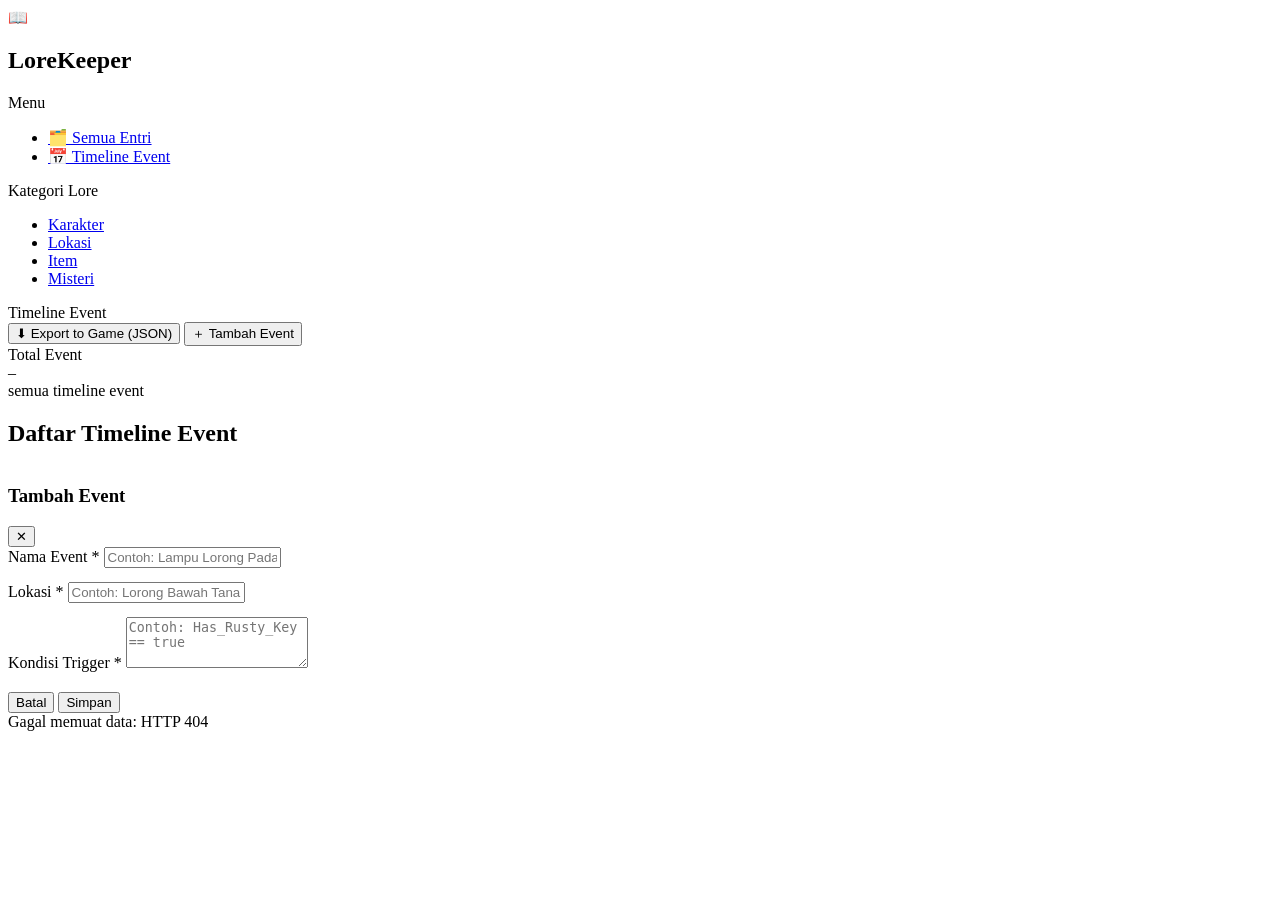
==== templates/events.html @ 7910cc47 "Komit Aplikasi Lorekeeper" ====
<!DOCTYPE html>
<html lang="id">
<head>
  <meta charset="UTF-8" />
  <meta name="viewport" content="width=device-width, initial-scale=1.0" />
  <title>LoreKeeper – Timeline Event</title>
  <link rel="stylesheet" href="{{ url_for('static', filename='style.css') }}" />
  <style>
    /* ---- Timeline List ---- */
    .timeline-list {
      display: flex;
      flex-direction: column;
      gap: 0;
      position: relative;
    }

    .timeline-list::before {
      content: '';
      position: absolute;
      left: 18px;
      top: 0;
      bottom: 0;
      width: 2px;
      background-color: var(--border);
      z-index: 0;
    }

    .timeline-row {
      display: flex;
      align-items: flex-start;
      gap: 16px;
      padding: 16px 0;
      position: relative;
      z-index: 1;
    }

    .timeline-dot {
      width: 14px;
      height: 14px;
      border-radius: 50%;
      background-color: var(--accent);
      border: 2px solid var(--bg-base);
      flex-shrink: 0;
      margin-top: 4px;
      margin-left: 12px;
      box-shadow: 0 0 0 3px rgba(124, 106, 247, 0.2);
    }

    .timeline-content {
      flex: 1;
      background-color: var(--bg-surface);
      border: 1px solid var(--border);
      border-radius: var(--radius);
      padding: 14px 16px;
      display: flex;
      align-items: flex-start;
      justify-content: space-between;
      gap: 12px;
      transition: border-color var(--transition);
    }

    .timeline-content:hover {
      border-color: var(--accent);
    }

    .timeline-info {
      flex: 1;
      display: flex;
      flex-direction: column;
      gap: 6px;
    }

    .timeline-event-name {
      font-size: 15px;
      font-weight: 600;
      color: var(--text-primary);
    }

    .timeline-meta {
      display: flex;
      align-items: center;
      gap: 10px;
      flex-wrap: wrap;
    }

    .location-badge {
      display: inline-flex;
      align-items: center;
      gap: 4px;
      background-color: rgba(61, 186, 140, 0.12);
      color: var(--tag-loc);
      border: 1px solid rgba(61, 186, 140, 0.25);
      border-radius: 20px;
      padding: 2px 10px;
      font-size: 11px;
      font-weight: 600;
      text-transform: uppercase;
      letter-spacing: 0.4px;
    }

    .trigger-text {
      font-size: 12px;
      color: var(--text-muted);
      font-style: italic;
    }

    .trigger-text::before {
      content: '⚡ ';
    }

    .timeline-actions {
      display: flex;
      gap: 4px;
      flex-shrink: 0;
    }

    .timeline-actions button {
      background: none;
      border: none;
      cursor: pointer;
      padding: 5px 7px;
      border-radius: 4px;
      font-size: 13px;
      color: var(--text-muted);
      transition: background var(--transition), color var(--transition);
    }

    .timeline-actions button:hover {
      background-color: var(--bg-elevated);
      color: var(--text-primary);
    }

    .timeline-actions button.delete:hover {
      color: var(--accent-danger);
    }

    /* Empty state for timeline */
    .timeline-empty {
      display: flex;
      flex-direction: column;
      align-items: center;
      justify-content: center;
      padding: 60px 20px;
      text-align: center;
      color: var(--text-muted);
      gap: 12px;
    }

    .timeline-empty .empty-icon {
      font-size: 48px;
      opacity: 0.4;
    }

    .timeline-empty p {
      font-size: 14px;
    }
  </style>
</head>
<body>

  <!-- ===== App Wrapper ===== -->
  <div class="app-wrapper">

    <!-- ===== Sidebar ===== -->
    <aside class="sidebar">
      <div class="sidebar-logo">
        <span class="logo-icon">📖</span>
        <h1>LoreKeeper</h1>
      </div>

      <!-- Navigasi Utama -->
      <div class="sidebar-section">
        <p class="sidebar-section-label">Menu</p>
        <ul class="sidebar-nav">
          <li>
            <a href="/">
              <span class="nav-icon">🗂️</span> Semua Entri
            </a>
          </li>
          <li>
            <a href="/events" class="active">
              <span class="nav-icon">📅</span> Timeline Event
            </a>
          </li>
        </ul>
      </div>

      <!-- Filter Kategori -->
      <div class="sidebar-section">
        <p class="sidebar-section-label">Kategori Lore</p>
        <ul class="sidebar-nav">
          <li>
            <a href="/?filter=Karakter">
              <span class="dot dot-char"></span> Karakter
            </a>
          </li>
          <li>
            <a href="/?filter=Lokasi">
              <span class="dot dot-loc"></span> Lokasi
            </a>
          </li>
          <li>
            <a href="/?filter=Item">
              <span class="dot dot-item"></span> Item
            </a>
          </li>
          <li>
            <a href="/?filter=Misteri">
              <span class="dot dot-mystery"></span> Misteri
            </a>
          </li>
        </ul>
      </div>
    </aside>

    <!-- ===== Main Content ===== -->
    <div class="main-content">

      <!-- Top Bar -->
      <header class="topbar">
        <span class="topbar-title">Timeline Event</span>
        <div class="topbar-actions">
          <button class="btn btn-ghost" onclick="window.location.href='/api/export'" aria-label="Export data ke JSON">
            ⬇ Export to Game (JSON)
          </button>
          <button class="btn btn-primary" onclick="openModal()" aria-label="Tambah event baru">
            ＋ Tambah Event
          </button>
        </div>
      </header>

      <!-- Content Area -->
      <main class="content-area">

        <!-- Stats Bar -->
        <div class="stats-bar">
          <div class="stat-card">
            <div class="stat-label">Total Event</div>
            <div class="stat-value" id="stat-total">–</div>
            <div class="stat-sub">semua timeline event</div>
          </div>
        </div>

        <!-- Section Header -->
        <div class="section-header">
          <h2>Daftar Timeline Event</h2>
          <span id="event-count" style="font-size:13px; color: var(--text-muted);"></span>
        </div>

        <!-- Timeline List -->
        <div class="timeline-list" id="timeline-list">
          <!-- Event rows dirender oleh JavaScript -->
        </div>

        <!-- Empty State -->
        <div class="timeline-empty" id="empty-state" style="display:none;">
          <span class="empty-icon">📅</span>
          <p>Belum ada timeline event. Mulai tambahkan event pertama!</p>
          <button class="btn btn-primary" onclick="openModal()">Tambah Event Pertama</button>
        </div>

      </main>
    </div><!-- /.main-content -->
  </div><!-- /.app-wrapper -->


  <!-- ===== Modal Tambah / Edit Event ===== -->
  <div class="modal-overlay" id="modal-overlay" role="dialog" aria-modal="true" aria-labelledby="modal-heading">
    <div class="modal">
      <div class="modal-header">
        <h3 id="modal-heading">Tambah Event</h3>
        <button class="modal-close" onclick="closeModal()" aria-label="Tutup modal">✕</button>
      </div>

      <form id="event-form" onsubmit="handleFormSubmit(event)" novalidate>
        <input type="hidden" id="form-event-id" value="" />

        <div class="form-group">
          <label for="form-event-name">Nama Event <span aria-hidden="true">*</span></label>
          <input
            type="text"
            id="form-event-name"
            placeholder="Contoh: Lampu Lorong Padam"
            required
            maxlength="200"
          />
        </div>

        <div class="form-group" style="margin-top:14px;">
          <label for="form-location">Lokasi <span aria-hidden="true">*</span></label>
          <input
            type="text"
            id="form-location"
            placeholder="Contoh: Lorong Bawah Tanah"
            required
            maxlength="200"
          />
        </div>

        <div class="form-group" style="margin-top:14px;">
          <label for="form-trigger">Kondisi Trigger <span aria-hidden="true">*</span></label>
          <textarea
            id="form-trigger"
            placeholder="Contoh: Has_Rusty_Key == true"
            required
            rows="3"
          ></textarea>
        </div>

        <div class="form-actions" style="margin-top:20px;">
          <button type="button" class="btn btn-ghost" onclick="closeModal()">Batal</button>
          <button type="submit" class="btn btn-primary" id="form-submit-btn">Simpan</button>
        </div>
      </form>
    </div>
  </div>


  <!-- ===== Toast Container ===== -->
  <div class="toast-container" id="toast-container" aria-live="polite"></div>


  <script>
    // -----------------------------------------------------------------------
    // State
    // -----------------------------------------------------------------------
    let allEvents = [];

    // -----------------------------------------------------------------------
    // Utility – XSS safety
    // -----------------------------------------------------------------------
    function escHtml(str) {
      return String(str)
        .replace(/&/g, '&amp;')
        .replace(/</g, '&lt;')
        .replace(/>/g, '&gt;')
        .replace(/"/g, '&quot;')
        .replace(/'/g, '&#39;');
    }

    // -----------------------------------------------------------------------
    // Render helpers
    // -----------------------------------------------------------------------
    function renderTimeline() {
      const list  = document.getElementById('timeline-list');
      const empty = document.getElementById('empty-state');
      const count = document.getElementById('event-count');

      if (allEvents.length === 0) {
        list.innerHTML = '';
        empty.style.display = 'flex';
        count.textContent = '';
        return;
      }

      empty.style.display = 'none';
      count.textContent = `${allEvents.length} event`;

      list.innerHTML = allEvents.map(ev => `
        <div class="timeline-row">
          <div class="timeline-dot"></div>
          <div class="timeline-content">
            <div class="timeline-info">
              <span class="timeline-event-name">${escHtml(ev.event_name)}</span>
              <div class="timeline-meta">
                <span class="location-badge">📍 ${escHtml(ev.location)}</span>
                <span class="trigger-text">${escHtml(ev.trigger_condition)}</span>
              </div>
            </div>
            <div class="timeline-actions">
              <button onclick="openEditModal(${ev.id})" title="Edit" aria-label="Edit event">✏️</button>
              <button class="delete" onclick="confirmDelete(${ev.id}, '${escHtml(ev.event_name)}')"
                title="Hapus" aria-label="Hapus event">🗑️</button>
            </div>
          </div>
        </div>
      `).join('');
    }

    function updateStats() {
      document.getElementById('stat-total').textContent = allEvents.length;
    }

    // -----------------------------------------------------------------------
    // API helpers
    // -----------------------------------------------------------------------
    async function apiFetch(url, options = {}) {
      const res = await fetch(url, {
        headers: { 'Content-Type': 'application/json' },
        ...options,
      });
      const data = await res.json().catch(() => ({}));
      if (!res.ok) {
        throw new Error(data.error || `HTTP ${res.status}`);
      }
      return data;
    }

    async function loadEvents() {
      try {
        allEvents = await apiFetch('/api/events');
        updateStats();
        renderTimeline();
      } catch (err) {
        showToast('Gagal memuat data: ' + err.message, 'error');
      }
    }

    // -----------------------------------------------------------------------
    // Modal
    // -----------------------------------------------------------------------
    function openModal() {
      document.getElementById('modal-heading').textContent   = 'Tambah Event';
      document.getElementById('form-submit-btn').textContent = 'Simpan';
      document.getElementById('form-event-id').value         = '';
      document.getElementById('event-form').reset();
      document.getElementById('modal-overlay').classList.add('open');
      document.getElementById('form-event-name').focus();
    }

    function openEditModal(id) {
      const ev = allEvents.find(e => e.id === id);
      if (!ev) return;

      document.getElementById('modal-heading').textContent   = 'Edit Event';
      document.getElementById('form-submit-btn').textContent = 'Perbarui';
      document.getElementById('form-event-id').value         = ev.id;
      document.getElementById('form-event-name').value       = ev.event_name;
      document.getElementById('form-location').value         = ev.location;
      document.getElementById('form-trigger').value          = ev.trigger_condition;

      document.getElementById('modal-overlay').classList.add('open');
      document.getElementById('form-event-name').focus();
    }

    function closeModal() {
      document.getElementById('modal-overlay').classList.remove('open');
    }

    // Close modal on overlay click
    document.getElementById('modal-overlay').addEventListener('click', function(e) {
      if (e.target === this) closeModal();
    });

    // Close modal on Escape key
    document.addEventListener('keydown', function(e) {
      if (e.key === 'Escape') closeModal();
    });

    // -----------------------------------------------------------------------
    // Form Submit – POST (create) or PUT (update)
    // -----------------------------------------------------------------------
    async function handleFormSubmit(e) {
      e.preventDefault();

      const event_name        = document.getElementById('form-event-name').value.trim();
      const location          = document.getElementById('form-location').value.trim();
      const trigger_condition = document.getElementById('form-trigger').value.trim();
      const id                = document.getElementById('form-event-id').value;

      if (!event_name || !location || !trigger_condition) {
        showToast('Semua field wajib diisi.', 'error');
        return;
      }

      const submitBtn = document.getElementById('form-submit-btn');
      submitBtn.disabled = true;

      try {
        if (id) {
          await apiFetch(`/api/events/${id}`, {
            method: 'PUT',
            body: JSON.stringify({ event_name, location, trigger_condition }),
          });
          showToast(`Event "${event_name}" berhasil diperbarui.`, 'success');
        } else {
          await apiFetch('/api/events', {
            method: 'POST',
            body: JSON.stringify({ event_name, location, trigger_condition }),
          });
          showToast(`Event "${event_name}" berhasil ditambahkan.`, 'success');
        }

        closeModal();
        await loadEvents();
      } catch (err) {
        showToast('Gagal menyimpan: ' + err.message, 'error');
      } finally {
        submitBtn.disabled = false;
      }
    }

    // -----------------------------------------------------------------------
    // Delete – DELETE /api/events/<id>
    // -----------------------------------------------------------------------
    async function confirmDelete(id, name) {
      if (!confirm(`Hapus event "${name}"?`)) return;
      try {
        await apiFetch(`/api/events/${id}`, { method: 'DELETE' });
        showToast(`Event "${name}" berhasil dihapus.`, 'success');
        await loadEvents();
      } catch (err) {
        showToast('Gagal menghapus: ' + err.message, 'error');
      }
    }

    // -----------------------------------------------------------------------
    // Toast
    // -----------------------------------------------------------------------
    function showToast(message, type = 'info') {
      const container = document.getElementById('toast-container');
      const toast     = document.createElement('div');
      toast.className = `toast ${type}`;
      toast.textContent = message;
      container.appendChild(toast);
      setTimeout(() => toast.remove(), 3500);
    }

    // -----------------------------------------------------------------------
    // Init
    // -----------------------------------------------------------------------
    loadEvents();
  </script>

</body>
</html>
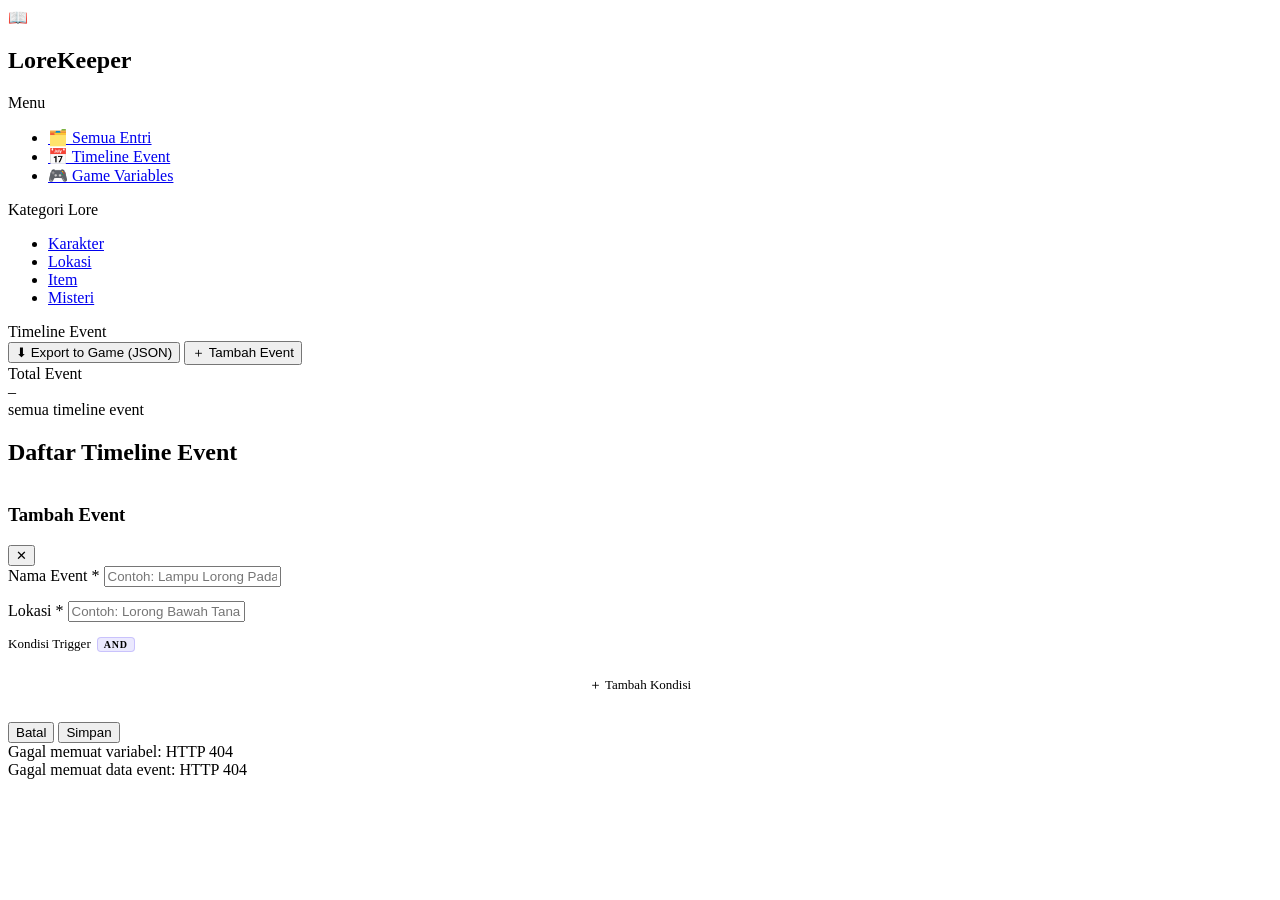
==== commit 85e953b7: "Update Smart Trigger Builder" ====
--- a/templates/events.html
+++ b/templates/events.html
@@ -67,7 +67,7 @@
       flex: 1;
       display: flex;
       flex-direction: column;
-      gap: 6px;
+      gap: 8px;
     }
 
     .timeline-event-name {
@@ -98,14 +98,42 @@
       letter-spacing: 0.4px;
     }
 
-    .trigger-text {
+    /* Condition pills row */
+    .conditions-display {
+      display: flex;
+      align-items: center;
+      flex-wrap: wrap;
+      gap: 6px;
+      margin-top: 2px;
+    }
+
+    .condition-pill {
+      display: inline-flex;
+      align-items: center;
+      gap: 4px;
+      background-color: rgba(124, 106, 247, 0.12);
+      color: var(--accent-hover);
+      border: 1px solid rgba(124, 106, 247, 0.3);
+      border-radius: 20px;
+      padding: 2px 10px;
+      font-size: 12px;
+      font-weight: 500;
+      font-family: 'Consolas', 'Courier New', monospace;
+    }
+
+    .condition-and-sep {
+      font-size: 10px;
+      font-weight: 700;
+      text-transform: uppercase;
+      letter-spacing: 0.8px;
+      color: var(--text-muted);
+      padding: 0 2px;
+    }
+
+    .no-conditions-label {
       font-size: 12px;
       color: var(--text-muted);
       font-style: italic;
-    }
-
-    .trigger-text::before {
-      content: '⚡ ';
     }
 
     .timeline-actions {
@@ -153,6 +181,121 @@
 
     .timeline-empty p {
       font-size: 14px;
+    }
+
+    /* ---- Smart Trigger Builder ---- */
+    .conditions-section-label {
+      font-size: 13px;
+      font-weight: 500;
+      color: var(--text-secondary);
+      margin-bottom: 8px;
+      display: flex;
+      align-items: center;
+      gap: 6px;
+    }
+
+    .conditions-section-label .and-badge {
+      font-size: 10px;
+      font-weight: 700;
+      text-transform: uppercase;
+      letter-spacing: 0.8px;
+      background-color: rgba(124, 106, 247, 0.15);
+      color: var(--accent);
+      border: 1px solid rgba(124, 106, 247, 0.3);
+      border-radius: 4px;
+      padding: 1px 6px;
+    }
+
+    .conditions-container {
+      display: flex;
+      flex-direction: column;
+      gap: 8px;
+      margin-bottom: 8px;
+    }
+
+    .condition-row {
+      display: flex;
+      align-items: center;
+      gap: 8px;
+    }
+
+    .condition-row select,
+    .condition-row input[type="text"] {
+      background-color: var(--bg-elevated);
+      border: 1px solid var(--border);
+      border-radius: var(--radius);
+      color: var(--text-primary);
+      font-size: 13px;
+      padding: 8px 10px;
+      outline: none;
+      transition: border-color var(--transition);
+      font-family: inherit;
+    }
+
+    .condition-row select:focus,
+    .condition-row input[type="text"]:focus {
+      border-color: var(--accent);
+    }
+
+    .condition-row select option {
+      background-color: var(--bg-elevated);
+    }
+
+    .condition-row .select-variable {
+      flex: 2;
+      min-width: 0;
+    }
+
+    .condition-row .select-operator {
+      flex: 0 0 80px;
+    }
+
+    .condition-row .input-value {
+      flex: 1;
+      min-width: 0;
+    }
+
+    .condition-row .remove-btn {
+      background: none;
+      border: 1px solid transparent;
+      color: var(--text-muted);
+      font-size: 14px;
+      cursor: pointer;
+      padding: 6px 8px;
+      border-radius: var(--radius);
+      flex-shrink: 0;
+      transition: color var(--transition), background var(--transition), border-color var(--transition);
+      line-height: 1;
+    }
+
+    .condition-row .remove-btn:hover {
+      color: var(--accent-danger);
+      background-color: rgba(224, 92, 110, 0.1);
+      border-color: rgba(224, 92, 110, 0.3);
+    }
+
+    .add-condition-btn {
+      display: flex;
+      align-items: center;
+      justify-content: center;
+      gap: 6px;
+      width: 100%;
+      padding: 8px 12px;
+      background: none;
+      border: 1px dashed var(--border);
+      border-radius: var(--radius);
+      color: var(--text-muted);
+      font-size: 13px;
+      font-family: inherit;
+      cursor: pointer;
+      transition: border-color var(--transition), color var(--transition), background var(--transition);
+      margin-top: 4px;
+    }
+
+    .add-condition-btn:hover {
+      border-color: var(--accent);
+      color: var(--accent);
+      background-color: rgba(124, 106, 247, 0.06);
     }
   </style>
 </head>
@@ -180,6 +323,11 @@
           <li>
             <a href="/events" class="active">
               <span class="nav-icon">📅</span> Timeline Event
+            </a>
+          </li>
+          <li>
+            <a href="/variables">
+              <span class="nav-icon">🎮</span> Game Variables
             </a>
           </li>
         </ul>
@@ -297,14 +445,17 @@
           />
         </div>
 
+        <!-- Smart Trigger Builder -->
         <div class="form-group" style="margin-top:14px;">
-          <label for="form-trigger">Kondisi Trigger <span aria-hidden="true">*</span></label>
-          <textarea
-            id="form-trigger"
-            placeholder="Contoh: Has_Rusty_Key == true"
-            required
-            rows="3"
-          ></textarea>
+          <div class="conditions-section-label">
+            Kondisi Trigger <span class="and-badge">AND</span>
+          </div>
+          <div class="conditions-container" id="conditions-container">
+            <!-- Condition rows injected by JS -->
+          </div>
+          <button type="button" class="add-condition-btn" onclick="addConditionRow()">
+            ＋ Tambah Kondisi
+          </button>
         </div>
 
         <div class="form-actions" style="margin-top:20px;">
@@ -324,7 +475,8 @@
     // -----------------------------------------------------------------------
     // State
     // -----------------------------------------------------------------------
-    let allEvents = [];
+    let allEvents    = [];
+    let allVariables = [];
 
     // -----------------------------------------------------------------------
     // Utility – XSS safety
@@ -339,8 +491,100 @@
     }
 
     // -----------------------------------------------------------------------
+    // Condition row helpers
+    // -----------------------------------------------------------------------
+    const OPERATORS = ['==', '!=', '>', '<', '>=', '<='];
+
+    function buildVariableOptions(selectedName) {
+      let opts = '<option value="">— Pilih Variabel —</option>';
+      allVariables.forEach(v => {
+        const sel = v.name === selectedName ? ' selected' : '';
+        opts += `<option value="${escHtml(v.name)}"${sel}>${escHtml(v.name)}</option>`;
+      });
+      return opts;
+    }
+
+    function buildOperatorOptions(selectedOp) {
+      return OPERATORS.map(op => {
+        const sel = op === selectedOp ? ' selected' : '';
+        return `<option value="${escHtml(op)}"${sel}>${escHtml(op)}</option>`;
+      }).join('');
+    }
+
+    /**
+     * Adds a new condition row to #conditions-container.
+     * @param {string} variable_name  – pre-selected variable name (default '')
+     * @param {string} operator       – pre-selected operator (default '==')
+     * @param {string} target_value   – pre-filled target value (default '')
+     */
+    function addConditionRow(variable_name = '', operator = '==', target_value = '') {
+      const container = document.getElementById('conditions-container');
+
+      const row = document.createElement('div');
+      row.className = 'condition-row';
+      row.innerHTML = `
+        <select class="select-variable" aria-label="Pilih variabel">
+          ${buildVariableOptions(variable_name)}
+        </select>
+        <select class="select-operator" aria-label="Pilih operator">
+          ${buildOperatorOptions(operator)}
+        </select>
+        <input
+          type="text"
+          class="input-value"
+          placeholder="Nilai target"
+          value="${escHtml(target_value)}"
+          aria-label="Nilai target"
+        />
+        <button
+          type="button"
+          class="remove-btn"
+          onclick="removeConditionRow(this)"
+          aria-label="Hapus kondisi"
+        >✕</button>
+      `;
+
+      container.appendChild(row);
+    }
+
+    function removeConditionRow(btn) {
+      btn.closest('.condition-row').remove();
+    }
+
+    /**
+     * Reads all condition rows and returns an array of objects.
+     * Rows where variable_name is empty are skipped.
+     */
+    function getConditionsFromForm() {
+      const rows = document.querySelectorAll('#conditions-container .condition-row');
+      const conditions = [];
+      rows.forEach(row => {
+        const variable_name = row.querySelector('.select-variable').value.trim();
+        const operator      = row.querySelector('.select-operator').value;
+        const target_value  = row.querySelector('.input-value').value.trim();
+        if (variable_name) {
+          conditions.push({ variable_name, operator, target_value });
+        }
+      });
+      return conditions;
+    }
+
+    // -----------------------------------------------------------------------
     // Render helpers
     // -----------------------------------------------------------------------
+    function renderConditionPills(conditions) {
+      if (!conditions || conditions.length === 0) {
+        return '<span class="no-conditions-label">Tidak ada kondisi</span>';
+      }
+      return conditions.map((c, i) => {
+        const pill = `<span class="condition-pill">${escHtml(c.variable_name)} ${escHtml(c.operator)} ${escHtml(c.target_value)}</span>`;
+        if (i < conditions.length - 1) {
+          return pill + '<span class="condition-and-sep">AND</span>';
+        }
+        return pill;
+      }).join('');
+    }
+
     function renderTimeline() {
       const list  = document.getElementById('timeline-list');
       const empty = document.getElementById('empty-state');
@@ -364,7 +608,9 @@
               <span class="timeline-event-name">${escHtml(ev.event_name)}</span>
               <div class="timeline-meta">
                 <span class="location-badge">📍 ${escHtml(ev.location)}</span>
-                <span class="trigger-text">${escHtml(ev.trigger_condition)}</span>
+              </div>
+              <div class="conditions-display">
+                ${renderConditionPills(ev.conditions)}
               </div>
             </div>
             <div class="timeline-actions">
@@ -402,18 +648,32 @@
         updateStats();
         renderTimeline();
       } catch (err) {
-        showToast('Gagal memuat data: ' + err.message, 'error');
+        showToast('Gagal memuat data event: ' + err.message, 'error');
+      }
+    }
+
+    async function loadVariables() {
+      try {
+        allVariables = await apiFetch('/api/variables');
+      } catch (err) {
+        showToast('Gagal memuat variabel: ' + err.message, 'error');
       }
     }
 
     // -----------------------------------------------------------------------
     // Modal
     // -----------------------------------------------------------------------
+    function resetConditionsContainer() {
+      document.getElementById('conditions-container').innerHTML = '';
+    }
+
     function openModal() {
       document.getElementById('modal-heading').textContent   = 'Tambah Event';
       document.getElementById('form-submit-btn').textContent = 'Simpan';
       document.getElementById('form-event-id').value         = '';
       document.getElementById('event-form').reset();
+      resetConditionsContainer();
+      addConditionRow(); // start with one empty row
       document.getElementById('modal-overlay').classList.add('open');
       document.getElementById('form-event-name').focus();
     }
@@ -427,7 +687,14 @@
       document.getElementById('form-event-id').value         = ev.id;
       document.getElementById('form-event-name').value       = ev.event_name;
       document.getElementById('form-location').value         = ev.location;
-      document.getElementById('form-trigger').value          = ev.trigger_condition;
+
+      resetConditionsContainer();
+      const conditions = ev.conditions || [];
+      if (conditions.length > 0) {
+        conditions.forEach(c => addConditionRow(c.variable_name, c.operator, c.target_value));
+      } else {
+        addConditionRow(); // at least one empty row
+      }
 
       document.getElementById('modal-overlay').classList.add('open');
       document.getElementById('form-event-name').focus();
@@ -453,13 +720,13 @@
     async function handleFormSubmit(e) {
       e.preventDefault();
 
-      const event_name        = document.getElementById('form-event-name').value.trim();
-      const location          = document.getElementById('form-location').value.trim();
-      const trigger_condition = document.getElementById('form-trigger').value.trim();
-      const id                = document.getElementById('form-event-id').value;
-
-      if (!event_name || !location || !trigger_condition) {
-        showToast('Semua field wajib diisi.', 'error');
+      const event_name = document.getElementById('form-event-name').value.trim();
+      const location   = document.getElementById('form-location').value.trim();
+      const id         = document.getElementById('form-event-id').value;
+      const conditions = getConditionsFromForm();
+
+      if (!event_name || !location) {
+        showToast('Nama Event dan Lokasi wajib diisi.', 'error');
         return;
       }
 
@@ -470,13 +737,13 @@
         if (id) {
           await apiFetch(`/api/events/${id}`, {
             method: 'PUT',
-            body: JSON.stringify({ event_name, location, trigger_condition }),
+            body: JSON.stringify({ event_name, location, conditions }),
           });
           showToast(`Event "${event_name}" berhasil diperbarui.`, 'success');
         } else {
           await apiFetch('/api/events', {
             method: 'POST',
-            body: JSON.stringify({ event_name, location, trigger_condition }),
+            body: JSON.stringify({ event_name, location, conditions }),
           });
           showToast(`Event "${event_name}" berhasil ditambahkan.`, 'success');
         }
@@ -519,7 +786,12 @@
     // -----------------------------------------------------------------------
     // Init
     // -----------------------------------------------------------------------
-    loadEvents();
+    async function init() {
+      await loadVariables(); // load variables first so dropdowns are populated
+      await loadEvents();
+    }
+
+    init();
   </script>
 
 </body>
